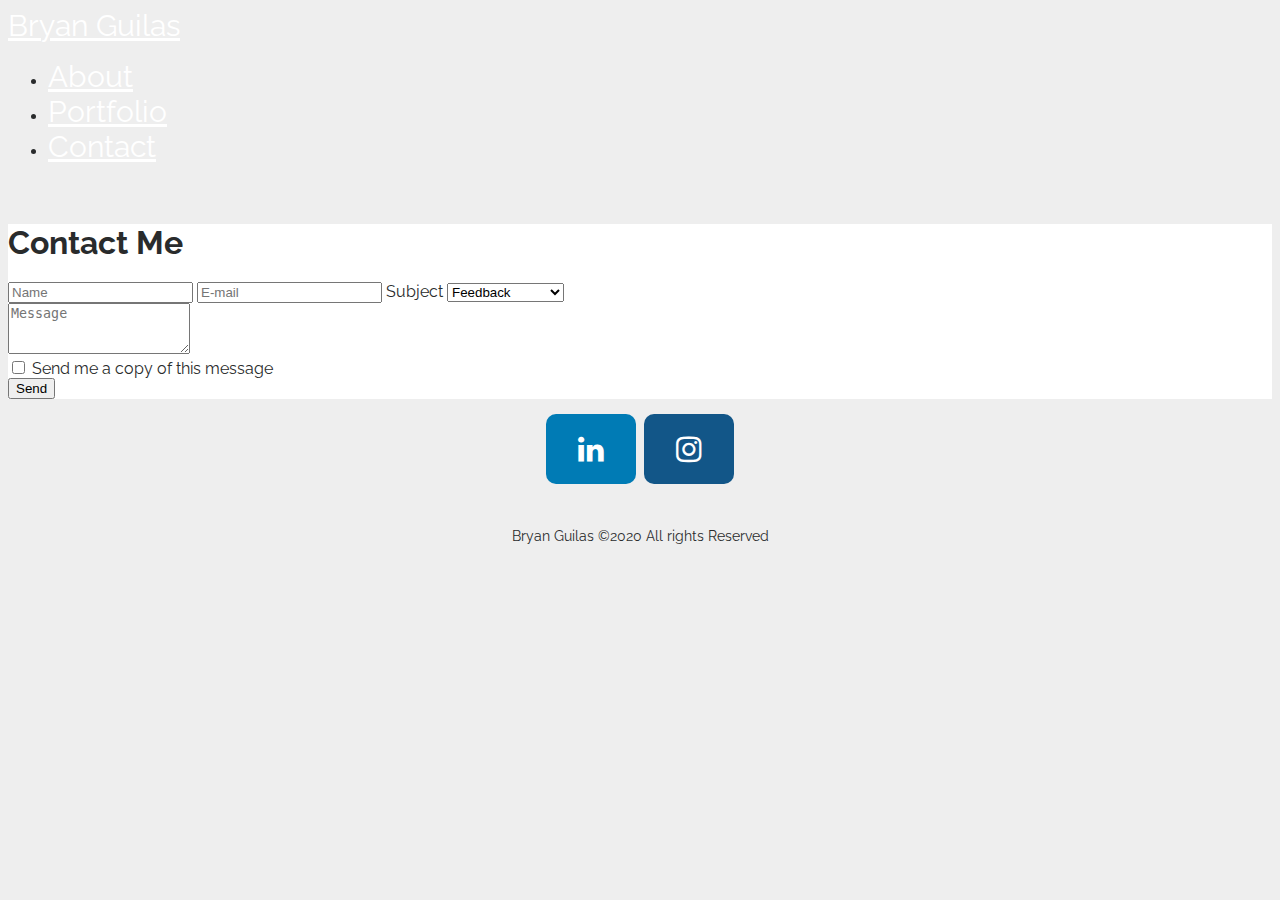
==== contact.html @ ac6f48e6 "changed font-family" ====
<!DOCTYPE html>
<html lang="en">
<head>
    <meta charset="UTF-8">
    <meta name="viewport" content="width=device-width, initial-scale=1.0">
    <link href="https://fonts.googleapis.com/css2?family=Raleway&display=swap" rel="stylesheet">
    <link rel="stylesheet" href="https://stackpath.bootstrapcdn.com/font-awesome/4.7.0/css/font-awesome.min.css" integrity="sha384-wvfXpqpZZVQGK6TAh5PVlGOfQNHSoD2xbE+QkPxCAFlNEevoEH3Sl0sibVcOQVnN" crossorigin="anonymous">
    <link href="https://fonts.googleapis.com/css2?family=Vidaloka&display=swap" rel="stylesheet">
    <link rel="stylesheet" href="https://stackpath.bootstrapcdn.com/bootstrap/4.5.0/css/bootstrap.min.css" integrity="sha384-9aIt2nRpC12Uk9gS9baDl411NQApFmC26EwAOH8WgZl5MYYxFfc+NcPb1dKGj7Sk" crossorigin="anonymous">
    <link rel="stylesheet" type="text/css" href="style.css">
    <title>Bryan Guilas</title>
</head>
<body>

    <!-- NAVBAR -->
    <nav class="navbar navbar-expand-sm navbar-dark bg-dark">
      <div class="container">
      <a class="navbar-brand" id="nav-font" href="index.html">Bryan Guilas</a>
        <div class="collapse navbar-collapse" id="navbarNav">
          <ul class="navbar-nav ml-auto">
            <li class="nav-item active">
              <a class="nav-link" id="nav-font" href="index.html">About</a>
            </li>
            <li class="nav-item">
              <a class="nav-link" id="nav-font" href="portfolio.html">Portfolio</a>
            </li>
            <li class="nav-item">
              <a class="nav-link" id="nav-font" href="contact.html">Contact</a>
            </li>
          </ul>
        </div>
      </div>
      </nav>

    <!-- Contact -->

<!-- Default form contact -->
<div class="container d-flex justify-content-center">
<div id="form-wrapper">
<form class="text-center border border-light p-5" action="#!">

  <h1 class="h4 mb-4">Contact Me</h1>

  <!-- Name -->
  <input type="text" id="defaultContactFormName" class="form-control mb-4" placeholder="Name">

  <!-- Email -->
  <input type="email" id="defaultContactFormEmail" class="form-control mb-4" placeholder="E-mail">

  <!-- Subject -->
  <label>Subject</label>
  <select class="browser-default custom-select mb-4">
      <option value="" disabled>Choose option</option>
      <option value="1" selected>Feedback</option>
      <option value="2">Report a bug</option>
      <option value="3">Feature request</option>
      <option value="4">Feature request</option>
  </select>

  <!-- Message -->
  <div class="form-group">
      <textarea class="form-control rounded-0" id="exampleFormControlTextarea2" rows="3" placeholder="Message"></textarea>
  </div>

  <!-- Copy -->
  <div class="custom-control custom-checkbox mb-4">
      <input type="checkbox" class="custom-control-input" id="defaultContactFormCopy">
      <label class="custom-control-label" for="defaultContactFormCopy">Send me a copy of this message</label>
  </div>

  <!-- Send button -->
  <button class="btn btn-info btn-block" type="submit">Send</button>

</form>
</div>
</div>

     <!-- Footer -->
  <footer id="main-footer">
    <div class="social">
      <a href="https://www.linkedin.com/feed/" target="_blank" class="fa fa-linkedin"></a>
      <a href="https://www.instagram.com/" target="_blank" class="fa fa-instagram"></a>
    </div>
      <p> Bryan Guilas &copy;2020 All rights Reserved </p>  
  </footer>


<!-- Optional JavaScript -->
    <!-- jQuery first, then Popper.js, then Bootstrap JS -->
    <script src="https://code.jquery.com/jquery-3.5.1.slim.min.js" integrity="sha384-DfXdz2htPH0lsSSs5nCTpuj/zy4C+OGpamoFVy38MVBnE+IbbVYUew+OrCXaRkfj" crossorigin="anonymous"></script>
    <script src="https://cdn.jsdelivr.net/npm/popper.js@1.16.0/dist/umd/popper.min.js" integrity="sha384-Q6E9RHvbIyZFJoft+2mJbHaEWldlvI9IOYy5n3zV9zzTtmI3UksdQRVvoxMfooAo" crossorigin="anonymous"></script>
    <script src="https://stackpath.bootstrapcdn.com/bootstrap/4.5.0/js/bootstrap.min.js" integrity="sha384-OgVRvuATP1z7JjHLkuOU7Xw704+h835Lr+6QL9UvYjZE3Ipu6Tp75j7Bh/kR0JKI" crossorigin="anonymous"></script>
</body> 
</html>
---- style.css ----
body {
    font-family: 'Raleway', sans-serif;
    color: #292b2c;
    background-color: #eeeeee;
}


/* Index.HTML */
.float-left {
    float: left;
}

#nav-font {
    font-size: 30px;
    color: white;
}

.text {
    line-height: 2em;
    font-size: 17px;
    
}


img {
    display: block;
    margin: auto;
    padding: 10px;
    width: 50%;
    float: right;
}


#card-margin {
    margin-top: 4rem;
}

/* Contact.HTML */

#form-wrapper {
    margin-top: 60px;
    background-color: #fff;
    width: 100%;
    
}

#box-set {
    margin-top: 60px;
    padding: 15px;
    background-color: white;
}
.profile-box {
    width: 400px;
    height: 400px;
    background-color: white;
    border: 2px solid gray;
}

.card {
    max-width: 256px;
}


/* Social Media links */



.fa {
    border-radius: 10px;
    padding: 20px;
    font-size: 30px;
    width: 50px;
    text-align: center;
    text-decoration: none;
    margin: 5px 2px;
  }

.fa-instagram {
    background: #125688;
    color: white;
  }

  
.fa-linkedin {
    background: #007bb5;
    color: white;
  }

  .fa-github {
      border-radius: 10px;
  }

  .social {
      text-align: center;
      margin-top: 10px;
  }

  /* Portfolio HTML*/

  .card-img-bottom {
  width: 100%;
  height: 200px;
  object-fit: cover;
  }
  
  .card-text {
      font-size: 25px;
      
  }

  .portfolio-text{
      font-size: 30px;

  }

  /* Footer */

  #main-footer p {
      font-size: 14px;
      text-align: center;
      padding: 25px;
  }
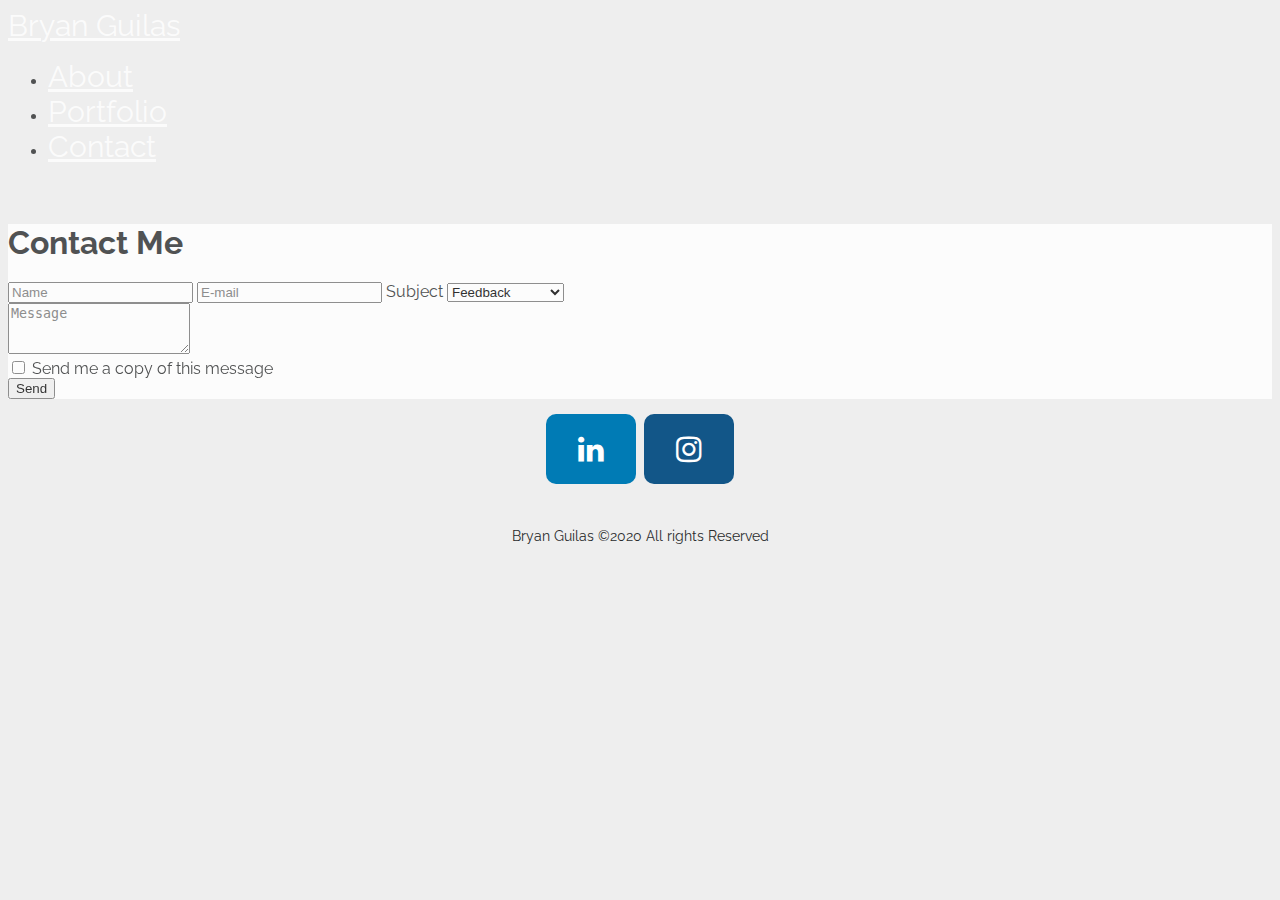
==== commit 98da45c7: "format doc" ====
--- a/contact.html
+++ b/contact.html
@@ -1,94 +1,106 @@
 <!DOCTYPE html>
 <html lang="en">
+
 <head>
-    <meta charset="UTF-8">
-    <meta name="viewport" content="width=device-width, initial-scale=1.0">
-    <link href="https://fonts.googleapis.com/css2?family=Raleway&display=swap" rel="stylesheet">
-    <link rel="stylesheet" href="https://stackpath.bootstrapcdn.com/font-awesome/4.7.0/css/font-awesome.min.css" integrity="sha384-wvfXpqpZZVQGK6TAh5PVlGOfQNHSoD2xbE+QkPxCAFlNEevoEH3Sl0sibVcOQVnN" crossorigin="anonymous">
-    <link href="https://fonts.googleapis.com/css2?family=Vidaloka&display=swap" rel="stylesheet">
-    <link rel="stylesheet" href="https://stackpath.bootstrapcdn.com/bootstrap/4.5.0/css/bootstrap.min.css" integrity="sha384-9aIt2nRpC12Uk9gS9baDl411NQApFmC26EwAOH8WgZl5MYYxFfc+NcPb1dKGj7Sk" crossorigin="anonymous">
-    <link rel="stylesheet" type="text/css" href="style.css">
-    <title>Bryan Guilas</title>
+  <meta charset="UTF-8">
+  <meta name="viewport" content="width=device-width, initial-scale=1.0" />
+  <link href="https://fonts.googleapis.com/css2?family=Raleway&display=swap" rel="stylesheet" />
+  <link rel="stylesheet" href="https://stackpath.bootstrapcdn.com/font-awesome/4.7.0/css/font-awesome.min.css"
+    integrity="sha384-wvfXpqpZZVQGK6TAh5PVlGOfQNHSoD2xbE+QkPxCAFlNEevoEH3Sl0sibVcOQVnN" crossorigin="anonymous" />
+  <link rel="stylesheet" href="https://stackpath.bootstrapcdn.com/bootstrap/4.5.0/css/bootstrap.min.css"
+    integrity="sha384-9aIt2nRpC12Uk9gS9baDl411NQApFmC26EwAOH8WgZl5MYYxFfc+NcPb1dKGj7Sk" crossorigin="anonymous" />
+  <link rel="stylesheet" type="text/css" href="style.css" />
+  <title>Portfolio</title>
 </head>
+
 <body>
 
-    <!-- NAVBAR -->
-    <nav class="navbar navbar-expand-sm navbar-dark bg-dark">
-      <div class="container">
+  <!-- NAVBAR -->
+  <nav class="navbar navbar-expand-sm navbar-dark bg-dark">
+    <div class="container">
       <a class="navbar-brand" id="nav-font" href="index.html">Bryan Guilas</a>
-        <div class="collapse navbar-collapse" id="navbarNav">
-          <ul class="navbar-nav ml-auto">
-            <li class="nav-item active">
-              <a class="nav-link" id="nav-font" href="index.html">About</a>
-            </li>
-            <li class="nav-item">
-              <a class="nav-link" id="nav-font" href="portfolio.html">Portfolio</a>
-            </li>
-            <li class="nav-item">
-              <a class="nav-link" id="nav-font" href="contact.html">Contact</a>
-            </li>
-          </ul>
+      <div class="collapse navbar-collapse" id="navbarNav">
+        <ul class="navbar-nav ml-auto">
+          <li class="nav-item active">
+            <a class="nav-link" id="nav-font" href="index.html">About</a>
+          </li>
+          <li class="nav-item">
+            <a class="nav-link" id="nav-font" href="portfolio.html">Portfolio</a>
+          </li>
+          <li class="nav-item">
+            <a class="nav-link" id="nav-font" href="contact.html">Contact</a>
+          </li>
+        </ul>
+      </div>
+    </div>
+  </nav>
+
+  <!-- Contact -->
+
+  <!-- Default form contact -->
+
+  <div class="container d-flex justify-content-center contaier-border">
+    <div id="form-wrapper">
+      <form class="text-center border border-light p-5" action="#!">
+
+        <h1 class="h4 mb-4">Contact Me</h1>
+
+        <!-- Name -->
+        <input type="text" id="defaultContactFormName" class="form-control mb-4" placeholder="Name">
+
+        <!-- Email -->
+        <input type="email" id="defaultContactFormEmail" class="form-control mb-4" placeholder="E-mail">
+
+        <!-- Subject -->
+        <label>Subject</label>
+        <select class="browser-default custom-select mb-4">
+          <option value="" disabled>Choose option</option>
+          <option value="1" selected>Feedback</option>
+          <option value="2">Report a bug</option>
+          <option value="3">Feature request</option>
+          <option value="4">Feature request</option>
+        </select>
+
+        <!-- Message -->
+        <div class="form-group">
+          <textarea class="form-control rounded-0" id="exampleFormControlTextarea2" rows="3"
+            placeholder="Message"></textarea>
         </div>
-      </div>
-      </nav>
 
-    <!-- Contact -->
+        <!-- Copy -->
+        <div class="custom-control custom-checkbox mb-4">
+          <input type="checkbox" class="custom-control-input" id="defaultContactFormCopy">
+          <label class="custom-control-label" for="defaultContactFormCopy">Send me a copy of this message</label>
+        </div>
 
-<!-- Default form contact -->
-<div class="container d-flex justify-content-center">
-<div id="form-wrapper">
-<form class="text-center border border-light p-5" action="#!">
+        <!-- Send button -->
+        <button class="btn btn-info btn-block" type="submit">Send</button>
 
-  <h1 class="h4 mb-4">Contact Me</h1>
-
-  <!-- Name -->
-  <input type="text" id="defaultContactFormName" class="form-control mb-4" placeholder="Name">
-
-  <!-- Email -->
-  <input type="email" id="defaultContactFormEmail" class="form-control mb-4" placeholder="E-mail">
-
-  <!-- Subject -->
-  <label>Subject</label>
-  <select class="browser-default custom-select mb-4">
-      <option value="" disabled>Choose option</option>
-      <option value="1" selected>Feedback</option>
-      <option value="2">Report a bug</option>
-      <option value="3">Feature request</option>
-      <option value="4">Feature request</option>
-  </select>
-
-  <!-- Message -->
-  <div class="form-group">
-      <textarea class="form-control rounded-0" id="exampleFormControlTextarea2" rows="3" placeholder="Message"></textarea>
+      </form>
+    </div>
   </div>
 
-  <!-- Copy -->
-  <div class="custom-control custom-checkbox mb-4">
-      <input type="checkbox" class="custom-control-input" id="defaultContactFormCopy">
-      <label class="custom-control-label" for="defaultContactFormCopy">Send me a copy of this message</label>
-  </div>
-
-  <!-- Send button -->
-  <button class="btn btn-info btn-block" type="submit">Send</button>
-
-</form>
-</div>
-</div>
-
-     <!-- Footer -->
+  <!-- Footer -->
   <footer id="main-footer">
     <div class="social">
       <a href="https://www.linkedin.com/feed/" target="_blank" class="fa fa-linkedin"></a>
       <a href="https://www.instagram.com/" target="_blank" class="fa fa-instagram"></a>
     </div>
-      <p> Bryan Guilas &copy;2020 All rights Reserved </p>  
+    <p> Bryan Guilas &copy;2020 All rights Reserved </p>
   </footer>
 
 
-<!-- Optional JavaScript -->
-    <!-- jQuery first, then Popper.js, then Bootstrap JS -->
-    <script src="https://code.jquery.com/jquery-3.5.1.slim.min.js" integrity="sha384-DfXdz2htPH0lsSSs5nCTpuj/zy4C+OGpamoFVy38MVBnE+IbbVYUew+OrCXaRkfj" crossorigin="anonymous"></script>
-    <script src="https://cdn.jsdelivr.net/npm/popper.js@1.16.0/dist/umd/popper.min.js" integrity="sha384-Q6E9RHvbIyZFJoft+2mJbHaEWldlvI9IOYy5n3zV9zzTtmI3UksdQRVvoxMfooAo" crossorigin="anonymous"></script>
-    <script src="https://stackpath.bootstrapcdn.com/bootstrap/4.5.0/js/bootstrap.min.js" integrity="sha384-OgVRvuATP1z7JjHLkuOU7Xw704+h835Lr+6QL9UvYjZE3Ipu6Tp75j7Bh/kR0JKI" crossorigin="anonymous"></script>
-</body> 
-</html> 
+  <!-- Optional JavaScript -->
+  <!-- jQuery first, then Popper.js, then Bootstrap JS -->
+  <script src="https://code.jquery.com/jquery-3.5.1.slim.min.js"
+    integrity="sha384-DfXdz2htPH0lsSSs5nCTpuj/zy4C+OGpamoFVy38MVBnE+IbbVYUew+OrCXaRkfj"
+    crossorigin="anonymous"></script>
+  <script src="https://cdn.jsdelivr.net/npm/popper.js@1.16.0/dist/umd/popper.min.js"
+    integrity="sha384-Q6E9RHvbIyZFJoft+2mJbHaEWldlvI9IOYy5n3zV9zzTtmI3UksdQRVvoxMfooAo"
+    crossorigin="anonymous"></script>
+  <script src="https://stackpath.bootstrapcdn.com/bootstrap/4.5.0/js/bootstrap.min.js"
+    integrity="sha384-OgVRvuATP1z7JjHLkuOU7Xw704+h835Lr+6QL9UvYjZE3Ipu6Tp75j7Bh/kR0JKI"
+    crossorigin="anonymous"></script>
+</body>
+
+</html>--- a/style.css
+++ b/style.css
@@ -2,8 +2,12 @@
     font-family: 'Raleway', sans-serif;
     color: #292b2c;
     background-color: #eeeeee;
+    background-image: url(images/goldenGate.jpg);
+    -webkit-background-size: cover;
+    -moz-background-size: cover;
+    -o-background-size: cover;
+    background-size: cover;
 }
-
 
 /* Index.HTML */
 .float-left {
@@ -21,7 +25,6 @@
     
 }
 
-
 img {
     display: block;
     margin: auto;
@@ -30,18 +33,16 @@
     float: right;
 }
 
-
 #card-margin {
     margin-top: 4rem;
 }
 
+
 /* Contact.HTML */
-
 #form-wrapper {
     margin-top: 60px;
     background-color: #fff;
     width: 100%;
-    
 }
 
 #box-set {
@@ -56,15 +57,7 @@
     border: 2px solid gray;
 }
 
-.card {
-    max-width: 256px;
-}
-
-
 /* Social Media links */
-
-
-
 .fa {
     border-radius: 10px;
     padding: 20px;
@@ -95,8 +88,8 @@
       margin-top: 10px;
   }
 
+
   /* Portfolio HTML*/
-
   .card-img-bottom {
   width: 100%;
   height: 200px;
@@ -113,8 +106,19 @@
 
   }
 
+#row-padding-left {
+    padding-left: 65px;
+}
+
+.h1-port {
+    margin-left: 61px;
+}
+
+.container {
+    opacity: 0.8;
+}
+
   /* Footer */
-
   #main-footer p {
       font-size: 14px;
       text-align: center;
